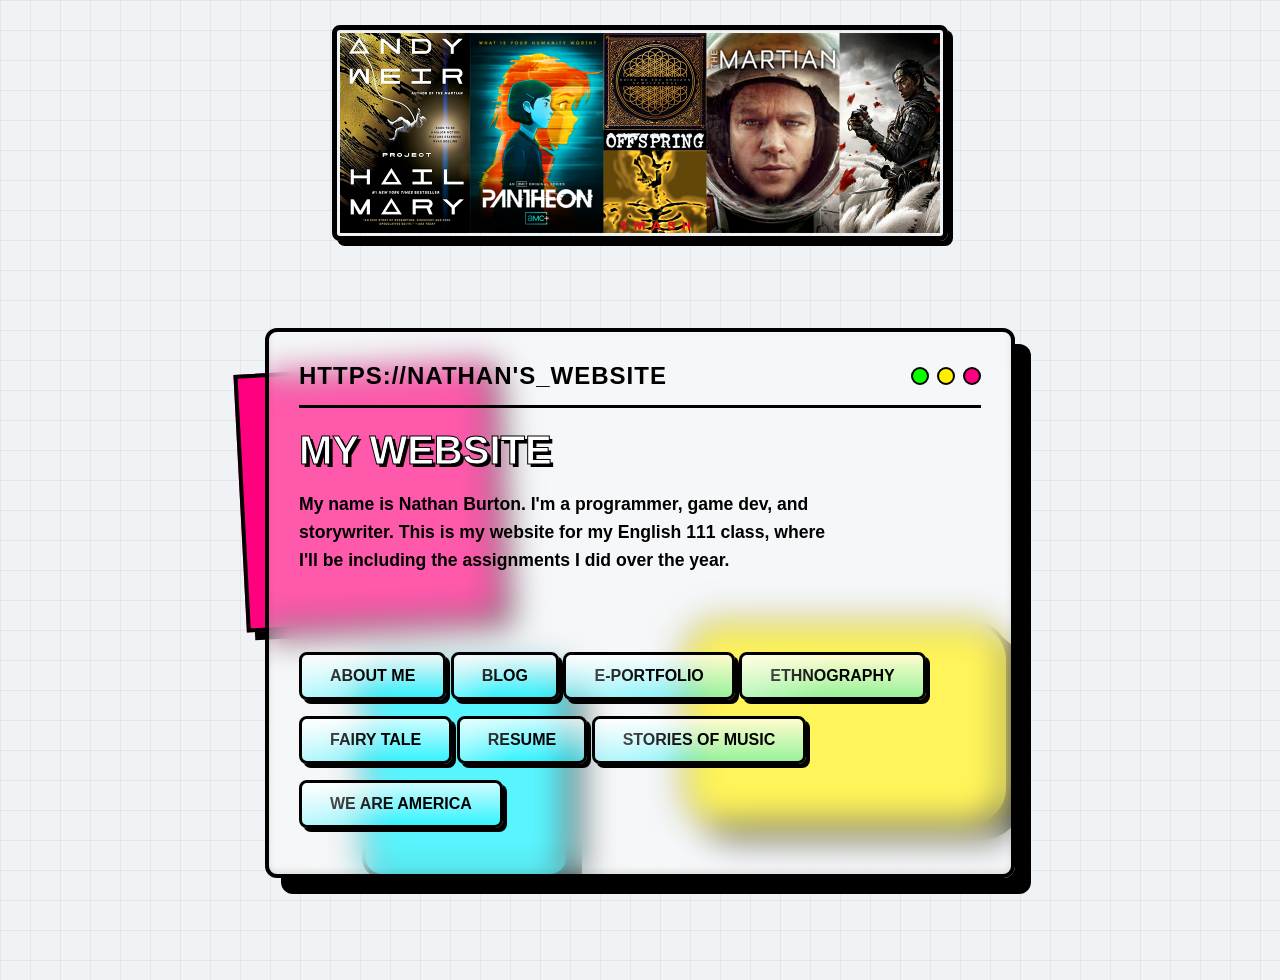
==== my website/index.html @ 2fcc5865 "Add files via upload" ====
<!DOCTYPE html>
<html lang="en">
<head>
    <meta charset="UTF-8">
    <meta name="viewport" content="width=device-width, initial-scale=1.0">
    <title>Nathan's Website</title>
    <link rel="stylesheet" href="style.css">    
</head>
<body>
    <img src="Banner.png" class="banner">
    <div class="canvas-wrapper">
        <!-- Background shapes that get blurred when passing behind glass -->
        <div class="raw-shape-1"></div>
        <div class="raw-shape-2"></div>
        <div class="raw-shape-3"></div>

        <!--glass node-->
        <div class="glass-panel">
            <div class="glass-header">
                <div class="window-title">https://Nathan's_Website</div>
                <div class="window-controls">
                    <div class="dot dot-1"></div>
                    <div class="dot dot-2"></div>
                    <div class="dot dot-3"></div>
                </div>
            </div>
            
            <div class="content-body">
                <h2>MY WEBSITE</h2>
                <p>My name is Nathan Burton. I'm a programmer, game dev, and storywriter. This is my
                    website for my English 111 class, where I'll be including the 
                    assignments I did over the year.
                </p>
            </div>
        <nav>
            <a href="about.html" class="interactive-btn">About Me</a>
            <a href="blog.html" class="interactive-btn">Blog</a>
            <a href="portfolio.html" class="interactive-btn">E-Portfolio</a>
            <a href="ethnography.html" class="interactive-btn">Ethnography</a>
            <a href="fairy-tale.html" class="interactive-btn">Fairy Tale</a>
            <a href="resume.html" class="interactive-btn">Resume</a>
            <a href="music-stories.html" class="interactive-btn">Stories of Music</a>
            <a href="murica.html" class="interactive-btn">We Are America</a>
        </nav>
        </div>
    </div>

</body>
</html>
---- my website/style.css ----
:root {
  --bg-grid: #e2e8f0;
  --neo-black: #000000;
  --neo-pink: #ff007f;
  --neo-cyan: #00f0ff;
  --neo-yellow: #ffee00;
  --neo-green: #09ff00;
}

body {
  margin: 0;
  padding: 40px;
  font-family: 'Segoe UI', Tahoma, Geneva, Verdana, sans-serif;
  background-color: #f0f3f6;
  /* blueprint grid texture */
  background-image: 
      linear-gradient(to right, rgba(0,0,0,0.05) 1px, transparent 1px),
      linear-gradient(to bottom, rgba(0,0,0,0.05) 1px, transparent 1px);
  background-size: 30px 30px;
  min-height: 100vh;
  display: flex;
  justify-content: center;
  align-items: center;
}

/* background blocks */
.canvas-wrapper {
  position: relative;
  width: 900px;
  height: 550px;
  margin-top: 225px;
}

.raw-shape-1 {
  position: absolute;
  top: 40px;
  left: 50px;
  width: 250px;
  height: 250px;
  background: var(--neo-pink);
  border: 4px solid var(--neo-black);
  box-shadow: 8px 8px 0px var(--neo-black);
  transform: rotate(-3deg);
}

.raw-shape-2 {
  position: absolute;
  bottom: 50px;
  right: 80px;
  width: 320px;
  height: 200px;
  background: var(--neo-yellow);
  border: 4px solid var(--neo-black);
  box-shadow: 12px 12px 0px var(--neo-black);
  border-radius: 40px;
}

.raw-shape-3 {
  position: absolute;
  bottom: 0px;
  right: 520px;
  width: 200px;
  height: 205px;
  background: var(--neo-cyan);
  border: 4px solid var(--neo-black);
  box-shadow: 12px 12px 0px var(--neo-black);
  border-radius: 20px;
}

/* glass effect */
.glass-panel {
  position: absolute;
  top: 50%;
  left: 50%;
  transform: translate(-50%, -50%);
  width: 750px;
  height: 550px;
  
  background: rgba(255, 255, 255, 0.35);
  backdrop-filter: blur(16px);
  -webkit-backdrop-filter: blur(16px);
  
  border: 4px solid var(--neo-black);
  box-shadow: 16px 16px 0px var(--neo-black);
  
  box-shadow: 
      16px 16px 0px var(--neo-black), /* Brutalist drop shadow */
      inset 0 1px 0 rgba(255,255,255,0.6), /* Top light edge */
      inset 0 -3px 6px rgba(0,0,0,0.1); /* Bottom glass weight */
  
  border-radius: 12px;
  padding: 30px;
  box-sizing: border-box;
  color: var(--neo-black);
  display: flex;
  flex-direction: column;
  justify-content: space-between;
}

.glass-panel-2 {
  position: absolute;
  top: 825%;
  left: 50%;
  transform: translate(-50%, -50%);
  width: 750px;
  height: 9450px;
  
  background: rgba(255, 255, 255, 0.35);
  backdrop-filter: blur(16px);
  -webkit-backdrop-filter: blur(16px);
  
  border: 4px solid var(--neo-black);
  box-shadow: 16px 16px 0px var(--neo-black);
  
  box-shadow: 
      16px 16px 0px var(--neo-black), /* Brutalist drop shadow */
      inset 0 1px 0 rgba(255,255,255,0.6), /* Top light edge */
      inset 0 -3px 6px rgba(0,0,0,0.1); /* Bottom glass weight */
  
  border-radius: 12px;
  padding: 30px;
  box-sizing: border-box;
  color: var(--neo-black);
  display: flex;
  flex-direction: column;
  justify-content: space-between;
}

/* typography */
.glass-header {
  display: flex;
  justify-content: space-between;
  align-items: center;
  border-bottom: 3px solid var(--neo-black);
  padding-bottom: 15px;
}

.window-title {
  font-size: 1.5rem;
  font-weight: 900;
  text-transform: uppercase;
  letter-spacing: 1px;
}

/* control dots */
.window-controls {
  display: flex;
  gap: 8px;
}

.dot {
  width: 14px;
  height: 14px;
  border: 2px solid var(--neo-black);
  border-radius: 50%;
}
.dot-1 { background: var(--neo-green); }
.dot-2 { background: var(--neo-yellow); }
.dot-3 { background: var(--neo-pink); }

.content-body {
  margin-top: 20px;
  flex-grow: 1;
}

.content-body h2 {
  font-size: 2.5rem;
  font-weight: 900;
  margin: 0 0 10px 0;
  -webkit-text-stroke: 1px var(--neo-black);
  color: white;
  text-shadow: 3px 3px 0px var(--neo-black);
}

.content-body p {
  font-size: 1.1rem;
  line-height: 1.6;
  font-weight: 600;
  max-width: 80%;
}

/* buttons */
.interactive-btn {
  display: inline-block;
  text-decoration: none;
  color: var(--neo-black);


  align-self: flex-start;
  padding: 12px 28px;
  font-weight: 800;
  text-transform: uppercase;
  background: linear-gradient(180deg, rgba(255,255,255,0.7) 0%, rgba(0,240,255,0.4) 100%);
  border: 3px solid var(--neo-black);
  border-radius: 8px;
  cursor: pointer;


  /* drop shadow */
  box-shadow: 4px 4px 0px var(--neo-black);
  transition: all 0.15s cubic-bezier(0.175, 0.885, 0.32, 1.275);
  position: relative;
  overflow: hidden;
  margin-bottom: 12px;
}


/* reflection sweep */
.interactive-btn::before {
  content: '';
  position: absolute;
  top: 0; left: -50%;
  width: 100%; height: 100%;
  background: linear-gradient(90deg, transparent, rgba(255,255,255,0.4), transparent);
  transform: skewX(-30deg);
  transition: 0.5s;
}

/* button hover */
.interactive-btn:hover {
  transform: translate(-2px, -2px);
  box-shadow: 6px 6px 0px var(--neo-black);
  background: linear-gradient(180deg, rgba(255,255,255,0.9) 0%, rgba(0,240,255,0.6) 100%);
}

.interactive-btn:hover::before {
  left: 150%;
}

.interactive-btn:active {
  transform: translate(4px, 4px);
  box-shadow: 0px 0px 0px var(--neo-black);
}
  
.banner {
  top: 25px;
  position: absolute;
  width: 100%;
  max-width: 600px;
  height: auto;
  z-index: 10;
  padding: 3px;
  border: 5px solid var(--neo-black);
  border-radius: 8px;
  box-shadow: 5px 5px 0px var(--neo-black);
}
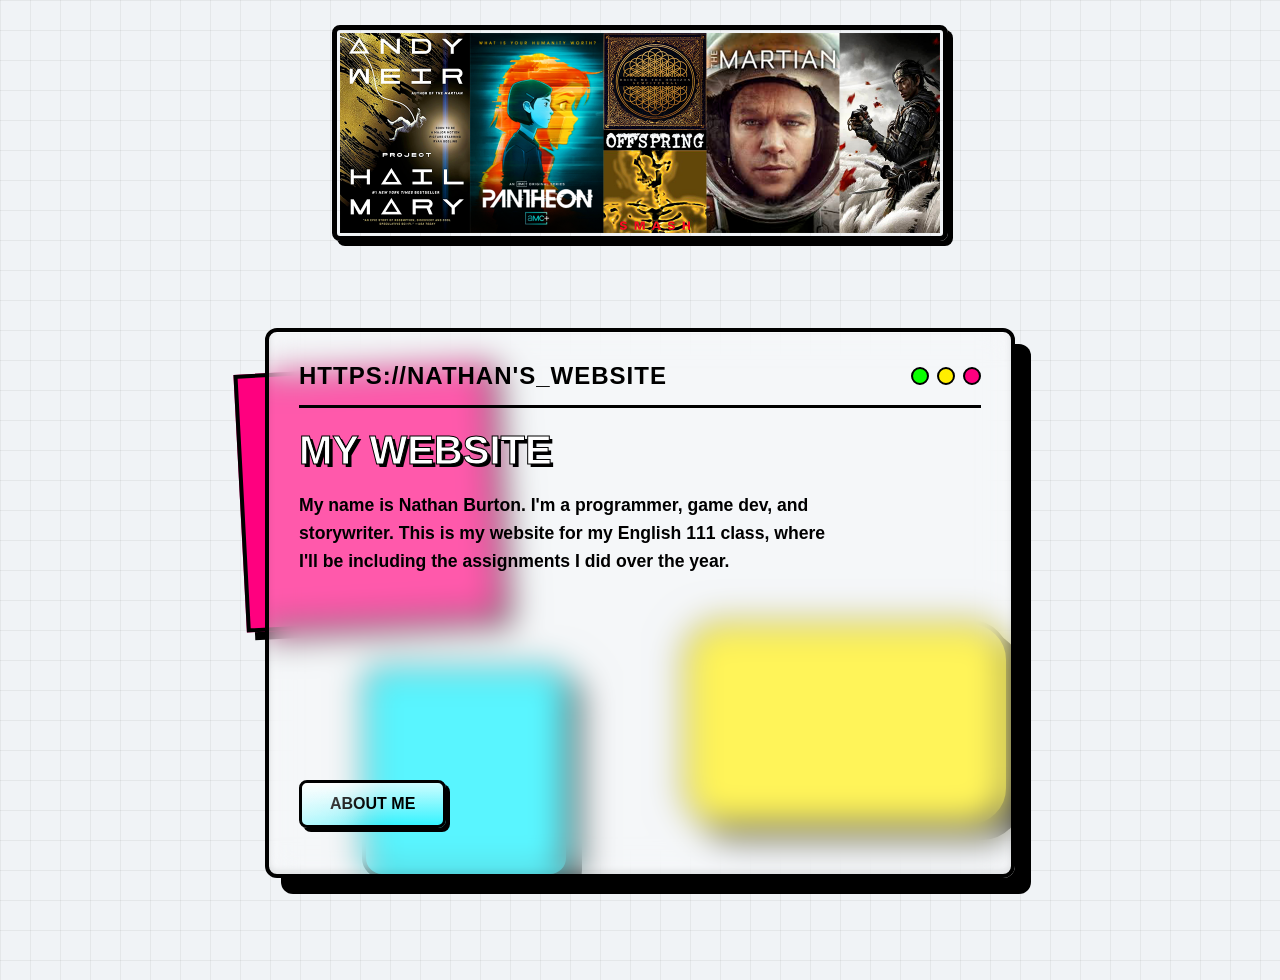
==== commit 9b0f8272: "Update index.html" ====
--- a/my website/index.html
+++ b/my website/index.html
@@ -34,13 +34,13 @@
             </div>
         <nav>
             <a href="about.html" class="interactive-btn">About Me</a>
-            <a href="blog.html" class="interactive-btn">Blog</a>
+            <!-- <a href="blog.html" class="interactive-btn">Blog</a>
             <a href="portfolio.html" class="interactive-btn">E-Portfolio</a>
             <a href="ethnography.html" class="interactive-btn">Ethnography</a>
             <a href="fairy-tale.html" class="interactive-btn">Fairy Tale</a>
             <a href="resume.html" class="interactive-btn">Resume</a>
             <a href="music-stories.html" class="interactive-btn">Stories of Music</a>
-            <a href="murica.html" class="interactive-btn">We Are America</a>
+            <a href="murica.html" class="interactive-btn">We Are America</a> -->
         </nav>
         </div>
     </div>
